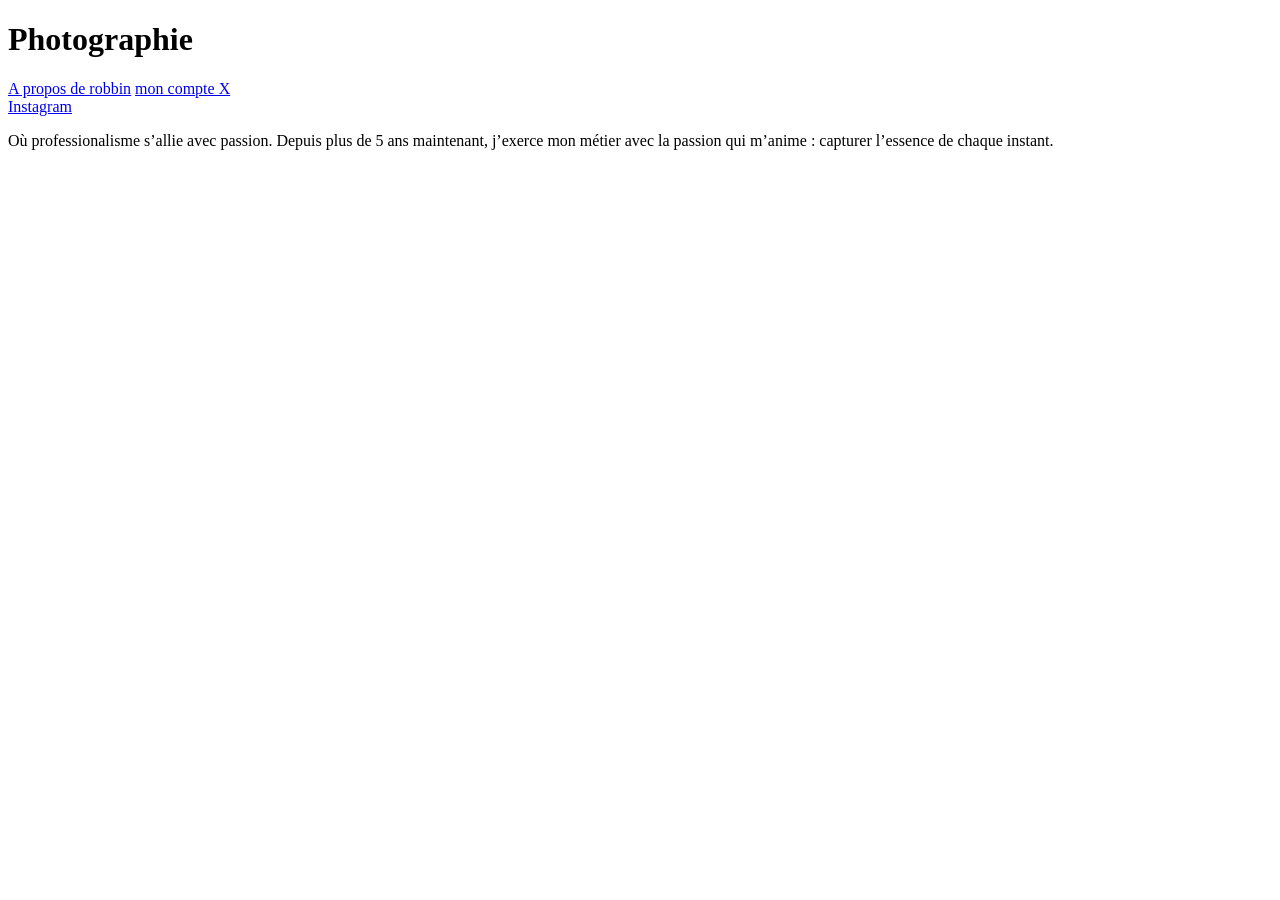
==== index.html @ 27e89dd3 "Add navigation links to index.html Added links to 'A propos de robbin', X account, and Instagram." ====
<!DOCTYPE html>
<html lang="fr">

<head>
    <meta charset="utf-8">
    <title>Accueil - Robbie Lens Photographie</title>
</head>

<body>
    <h1>Photographie</h1>
    <a href = "a-propos.html">A propos de robbin</a>
    <a href="https://x.com/">mon compte X</a><br>
    <a href="https://www.instagram.com/">Instagram</a>   
    <p>
        Où professionalisme s’allie avec passion. Depuis plus de 5 ans maintenant, j’exerce mon métier avec la passion
        qui m’anime : capturer l’essence de chaque instant.
    </p>
</body>

</html>
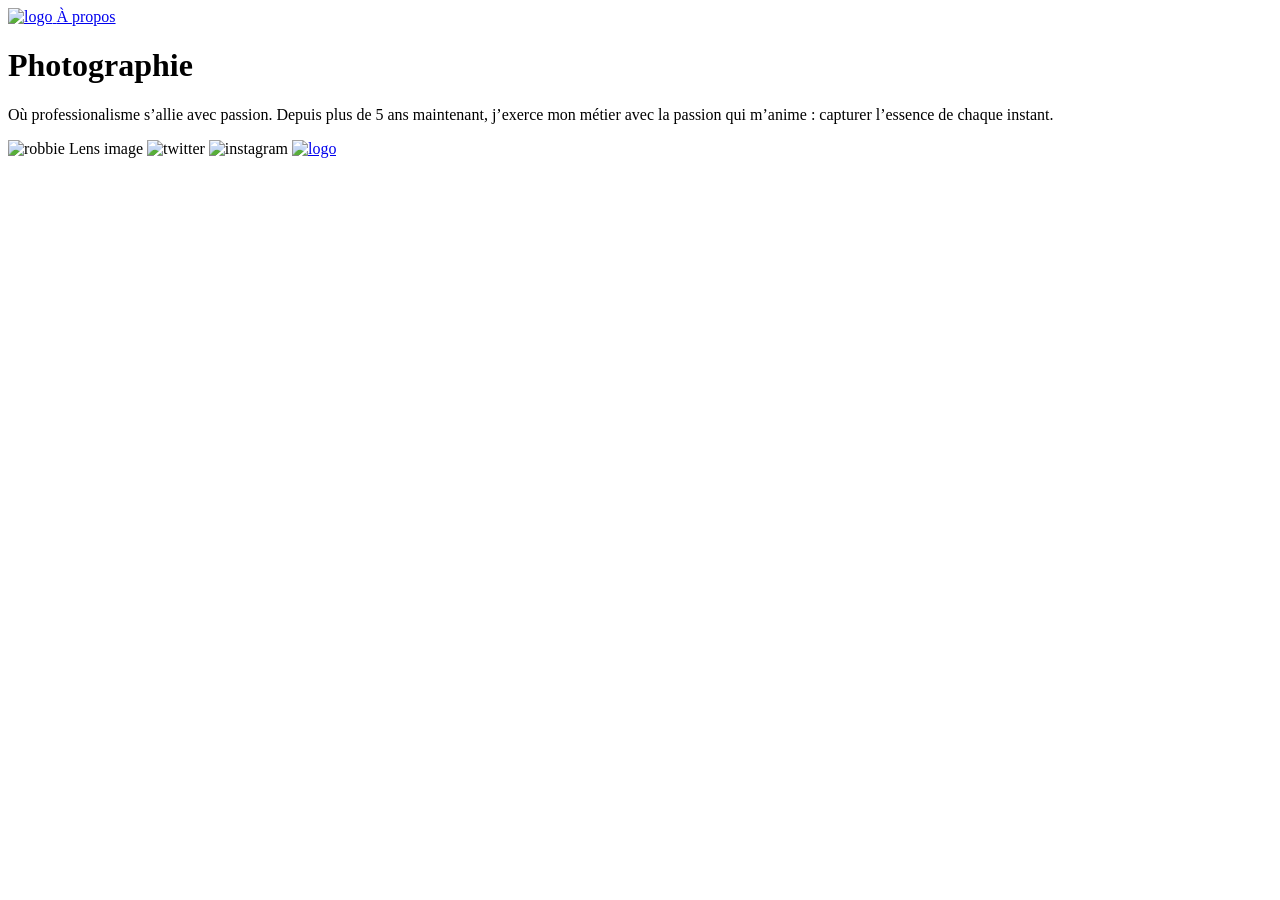
==== commit fe0566e9: "Update social media links to use images Replaced text links to social media with images." ====
--- a/index.html
+++ b/index.html
@@ -7,14 +7,17 @@
 </head>
 
 <body>
+    <a href ="index.html"><img src="images/logo.png" alt="logo"> </a>
+    <a href="a-propos.html">À propos</a>
     <h1>Photographie</h1>
-    <a href = "a-propos.html">A propos de robbin</a>
-    <a href="https://x.com/">mon compte X</a><br>
-    <a href="https://www.instagram.com/">Instagram</a>   
     <p>
         Où professionalisme s’allie avec passion. Depuis plus de 5 ans maintenant, j’exerce mon métier avec la passion
         qui m’anime : capturer l’essence de chaque instant.
     </p>
+    <img src="images/robbie-lens.png" alt="robbie Lens image" >
+    <img src="images/twitter.png" alt="twitter">
+    <img src="images/instagram.png" alt="instagram">
+   <a href ="index.html"><img src="images/logo.png" alt="logo"> </a>
 </body>
 
 </html>
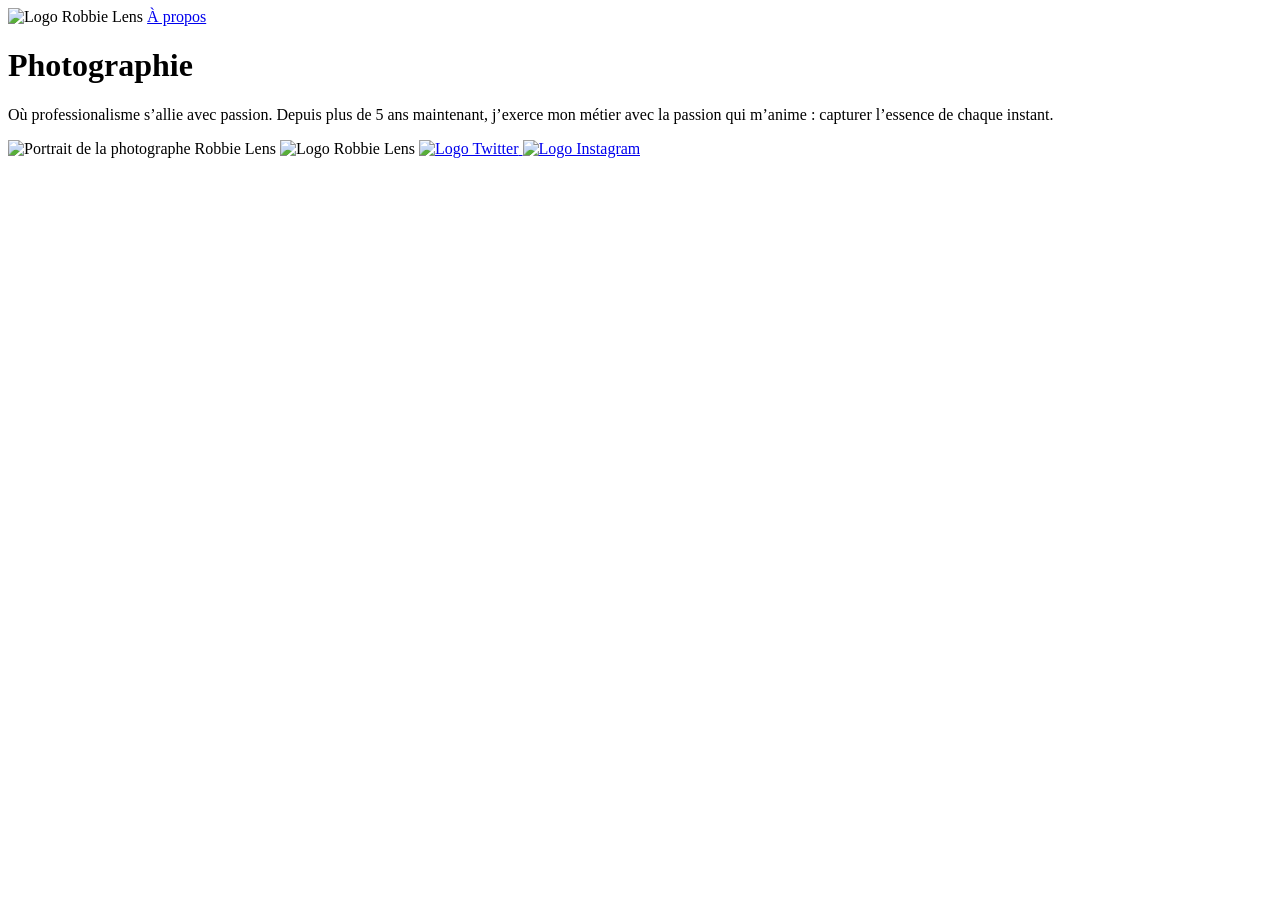
==== commit c5828ebd: "Update index.html" ====
--- a/index.html
+++ b/index.html
@@ -4,20 +4,25 @@
 <head>
     <meta charset="utf-8">
     <title>Accueil - Robbie Lens Photographie</title>
+    <link rel="stylesheet" href="style.css">
 </head>
 
 <body>
-    <a href ="index.html"><img src="images/logo.png" alt="logo"> </a>
+    <img src="images/logo.png" alt="Logo Robbie Lens">
     <a href="a-propos.html">À propos</a>
     <h1>Photographie</h1>
     <p>
         Où professionalisme s’allie avec passion. Depuis plus de 5 ans maintenant, j’exerce mon métier avec la passion
         qui m’anime : capturer l’essence de chaque instant.
     </p>
-    <img src="images/robbie-lens.png" alt="robbie Lens image" >
-    <img src="images/twitter.png" alt="twitter">
-    <img src="images/instagram.png" alt="instagram">
-   <a href ="index.html"><img src="images/logo.png" alt="logo"> </a>
+    <img src="images/robbie-lens.png" alt="Portrait de la photographe Robbie Lens">
+    <img src="images/logo.png" alt="Logo Robbie Lens">
+    <a target="_blank" href="https://twitter.com/">
+        <img src="images/twitter.png" alt="Logo Twitter">
+    </a>
+    <a target="_blank" href="https://www.instagram.com/">
+        <img src="images/instagram.png" alt="Logo Instagram">
+    </a>
 </body>
 
 </html>
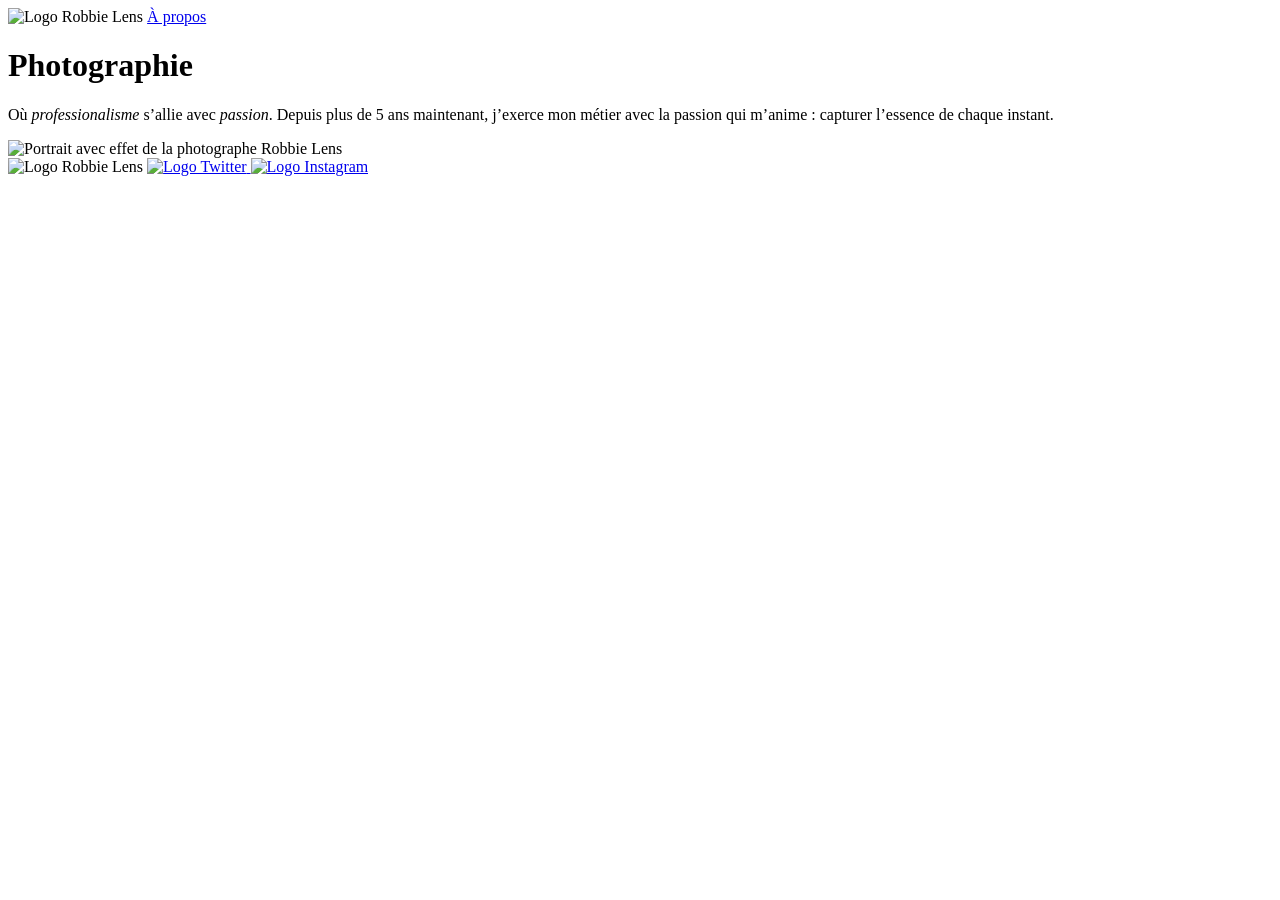
==== commit da850ecb: "Update index.html" ====
--- a/index.html
+++ b/index.html
@@ -4,25 +4,36 @@
 <head>
     <meta charset="utf-8">
     <title>Accueil - Robbie Lens Photographie</title>
-    <link rel="stylesheet" href="style.css">
+    <link href="style.css" rel="stylesheet">
+    <link rel="preconnect" href="https://fonts.googleapis.com">
+    <link rel="preconnect" href="https://fonts.gstatic.com" crossorigin>
+    <link href="https://fonts.googleapis.com/css2?family=Montserrat:ital,wght@0,100..900;1,100..900&family=Roboto:ital,wght@0,100..900;1,100..900&display=swap" rel="stylesheet">
+    <link rel="preconnect" href="https://fonts.googleapis.com">
+    <link rel="preconnect" href="https://fonts.gstatic.com" crossorigin>
+    <link href="https://fonts.googleapis.com/css2?family=Manrope:wght@200..800&family=Montserrat:ital,wght@0,100..900;1,100..900&family=Roboto:ital,wght@0,100..900;1,100..900&display=swap" rel="stylesheet">
 </head>
 
 <body>
-    <img src="images/logo.png" alt="Logo Robbie Lens">
-    <a href="a-propos.html">À propos</a>
+    <div>
+        <img src="images/logo.png" alt="Logo Robbie Lens">
+        <a href="a-propos.html">À propos</a>
+    </div>
     <h1>Photographie</h1>
     <p>
-        Où professionalisme s’allie avec passion. Depuis plus de 5 ans maintenant, j’exerce mon métier avec la passion
+        Où <em>professionalisme</em> s’allie avec <em>passion</em>. Depuis
+        plus de 5 ans maintenant, j’exerce mon métier avec la passion
         qui m’anime : capturer l’essence de chaque instant.
     </p>
-    <img src="images/robbie-lens.png" alt="Portrait de la photographe Robbie Lens">
-    <img src="images/logo.png" alt="Logo Robbie Lens">
-    <a target="_blank" href="https://twitter.com/">
-        <img src="images/twitter.png" alt="Logo Twitter">
-    </a>
-    <a target="_blank" href="https://www.instagram.com/">
-        <img src="images/instagram.png" alt="Logo Instagram">
-    </a>
+    <img src="images/robbie-lens.png" alt="Portrait avec effet de la photographe Robbie Lens">
+    <div>
+        <img src="images/logo.png" alt="Logo Robbie Lens">
+        <a target="_blank" href="https://twitter.com/">
+            <img src="images/twitter.png" alt="Logo Twitter">
+        </a>
+        <a target="_blank" href="https://www.instagram.com/">
+            <img src="images/instagram.png" alt="Logo Instagram" >
+        </a>
+    </div>
 </body>
 
 </html>
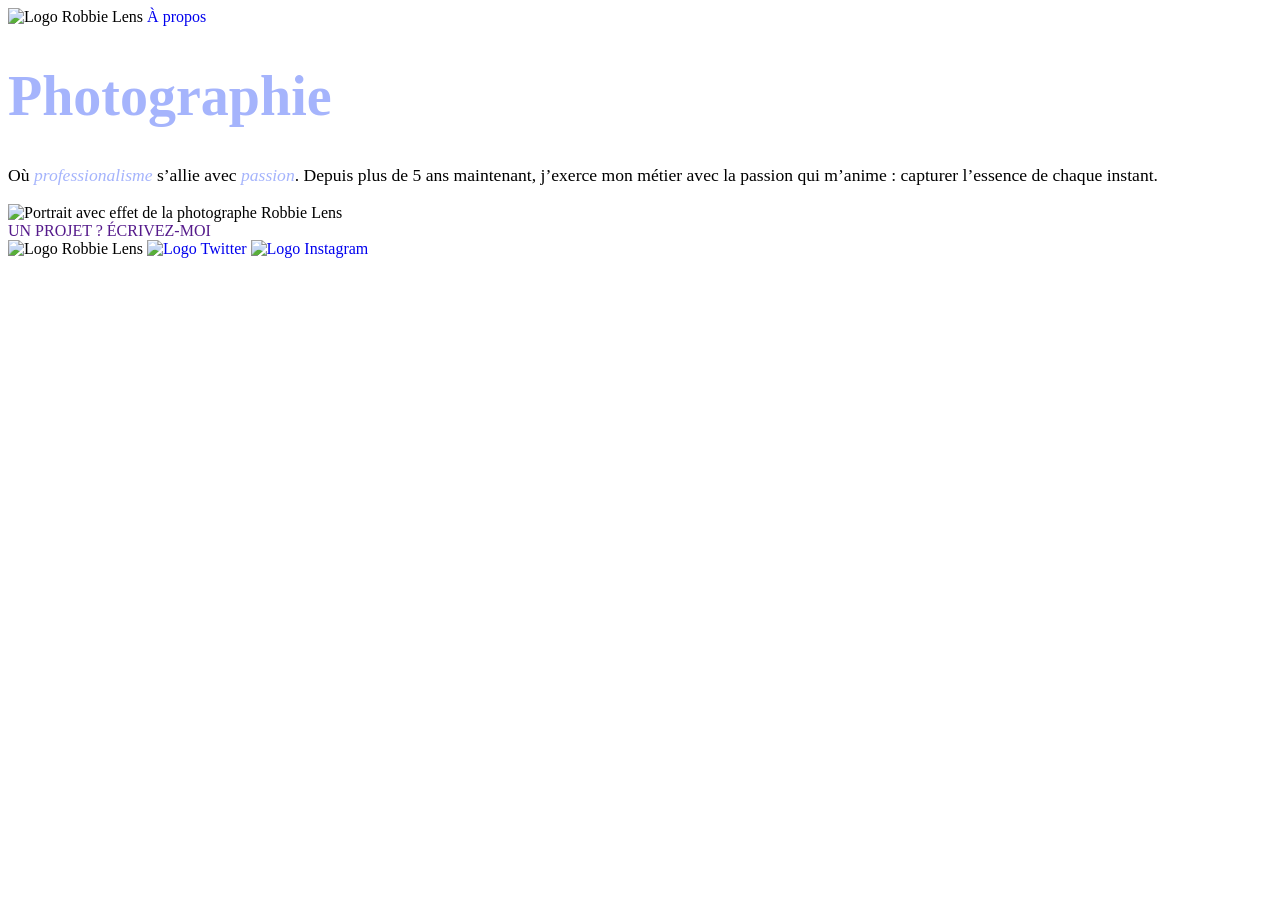
==== commit 639a0ce2: "Update index.html" ====
--- a/index.html
+++ b/index.html
@@ -7,14 +7,11 @@
     <link href="style.css" rel="stylesheet">
     <link rel="preconnect" href="https://fonts.googleapis.com">
     <link rel="preconnect" href="https://fonts.gstatic.com" crossorigin>
-    <link href="https://fonts.googleapis.com/css2?family=Montserrat:ital,wght@0,100..900;1,100..900&family=Roboto:ital,wght@0,100..900;1,100..900&display=swap" rel="stylesheet">
-    <link rel="preconnect" href="https://fonts.googleapis.com">
-    <link rel="preconnect" href="https://fonts.gstatic.com" crossorigin>
-    <link href="https://fonts.googleapis.com/css2?family=Manrope:wght@200..800&family=Montserrat:ital,wght@0,100..900;1,100..900&family=Roboto:ital,wght@0,100..900;1,100..900&display=swap" rel="stylesheet">
+    <link href="https://fonts.googleapis.com/css2?family=Manrope&family=Montserrat&display=swap" rel="stylesheet">
 </head>
 
 <body>
-    <div>
+    <div class ="lienhaut">
         <img src="images/logo.png" alt="Logo Robbie Lens">
         <a href="a-propos.html">À propos</a>
     </div>
@@ -24,11 +21,15 @@
         plus de 5 ans maintenant, j’exerce mon métier avec la passion
         qui m’anime : capturer l’essence de chaque instant.
     </p>
-    <img src="images/robbie-lens.png" alt="Portrait avec effet de la photographe Robbie Lens">
+    <img src="images/robbie-lens.png" alt="Portrait avec effet de la photographe Robbie Lens" >
+    <!-- Voici ici le nouvel élément ajouté 👇 -->
     <div>
-        <img src="images/logo.png" alt="Logo Robbie Lens">
+        <a href="">UN PROJET ? ÉCRIVEZ-MOI</a>
+    </div>
+    <div class ="lienbas">
+        <img src="images/logo.png" alt="Logo Robbie Lens" >
         <a target="_blank" href="https://twitter.com/">
-            <img src="images/twitter.png" alt="Logo Twitter">
+            <img src="images/twitter.png" alt="Logo Twitter" >
         </a>
         <a target="_blank" href="https://www.instagram.com/">
             <img src="images/instagram.png" alt="Logo Instagram" >
--- a/style.css
+++ b/style.css
@@ -0,0 +1,23 @@
+a {
+  text-decoration: none;
+  font-size: 1em;
+  font-familly: Manrope;
+}
+
+em {
+  color: #a5b4fc;
+}
+h1{
+   color: #a5b4fc;
+   font-size: 3.5em;
+   font-familly: Manrope;
+}
+p{
+  font-size: 1.1em;
+  font-familly: Manrope;
+}
+
+ul{
+  font-size: 1em;
+  font-familly: Manrope;
+}
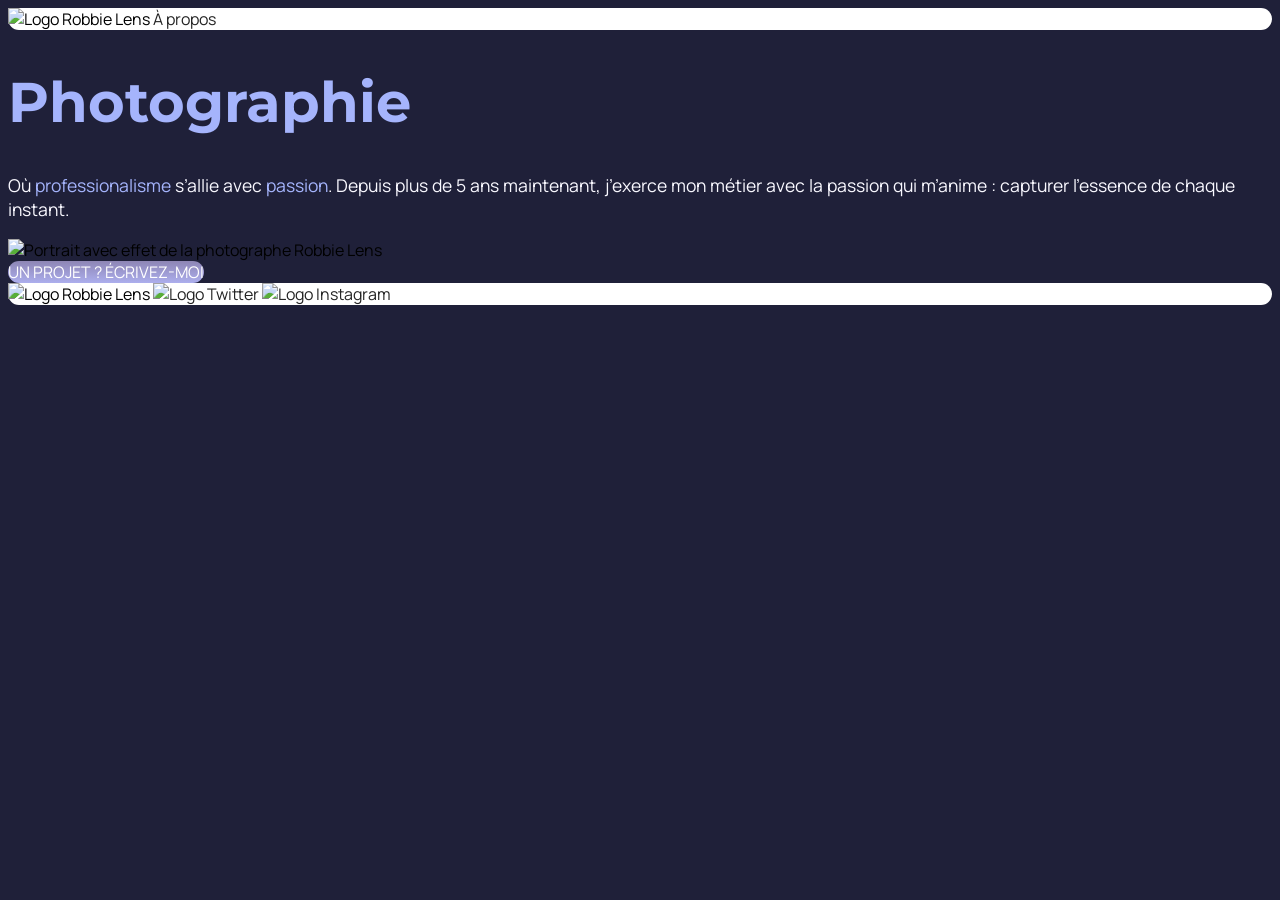
==== commit 3c0cec76: "Update index.html" ====
--- a/index.html
+++ b/index.html
@@ -2,19 +2,24 @@
 <html lang="fr">
 
 <head>
-    <meta charset="utf-8">
+<nav>
+    <meta charset="utf-8" >
     <title>Accueil - Robbie Lens Photographie</title>
-    <link href="style.css" rel="stylesheet">
+    <link href="style.css" rel="stylesheet" >
     <link rel="preconnect" href="https://fonts.googleapis.com">
     <link rel="preconnect" href="https://fonts.gstatic.com" crossorigin>
     <link href="https://fonts.googleapis.com/css2?family=Manrope&family=Montserrat&display=swap" rel="stylesheet">
+</nav>
 </head>
 
 <body>
-    <div class ="lienhaut">
-        <img src="images/logo.png" alt="Logo Robbie Lens">
+<main>
+    <header>
+    <div class="entete">
+        <img src="images/logo.png" alt="Logo Robbie Lens" >
         <a href="a-propos.html">À propos</a>
     </div>
+    </header>
     <h1>Photographie</h1>
     <p>
         Où <em>professionalisme</em> s’allie avec <em>passion</em>. Depuis
@@ -22,19 +27,21 @@
         qui m’anime : capturer l’essence de chaque instant.
     </p>
     <img src="images/robbie-lens.png" alt="Portrait avec effet de la photographe Robbie Lens" >
-    <!-- Voici ici le nouvel élément ajouté 👇 -->
     <div>
-        <a href="">UN PROJET ? ÉCRIVEZ-MOI</a>
+        <a href="" class="cta">UN PROJET ? ÉCRIVEZ-MOI</a>
     </div>
-    <div class ="lienbas">
+    <footer>
+    <div class="pied-de-page">
         <img src="images/logo.png" alt="Logo Robbie Lens" >
-        <a target="_blank" href="https://twitter.com/">
+        <a target="_blank" href="https://twitter.com/" class="lien-icone">
             <img src="images/twitter.png" alt="Logo Twitter" >
         </a>
-        <a target="_blank" href="https://www.instagram.com/">
+        <a target="_blank" href="https://www.instagram.com/" class="lien-icone">
             <img src="images/instagram.png" alt="Logo Instagram" >
         </a>
     </div>
+    </footer>
+</main>
 </body>
 
 </html>
--- a/style.css
+++ b/style.css
@@ -1,23 +1,49 @@
+body {
+  font-family: 'Manrope', sans-serif;
+  font-size: 1em;
+  background-color: #1f2039;
+}
+
 a {
+  color: #242424;
   text-decoration: none;
-  font-size: 1em;
-  font-familly: Manrope;
 }
 
 em {
   color: #a5b4fc;
-}
-h1{
-   color: #a5b4fc;
-   font-size: 3.5em;
-   font-familly: Manrope;
-}
-p{
-  font-size: 1.1em;
-  font-familly: Manrope;
+  font-style: normal;
 }
 
-ul{
-  font-size: 1em;
-  font-familly: Manrope;
+h1 {
+  font-size: 3.5em;
+  color: #a5b4fc;
+  font-family: 'Montserrat', sans-serif;
 }
+
+h2 {
+  color: #f9f8ff;
+}
+
+p,
+li {
+  font-size: 1.1em;
+  color: #f9f8ff;
+}
+
+.entete,
+.pied-de-page {
+  background-color: white;
+  border-radius:50px;
+}
+
+.cta {
+  background: linear-gradient(#8e86b5, #acaeed);
+  color: white;
+  border-radius:50px;
+  
+}
+liste{
+  border-right-width:1px;
+  border-bottom-width:1px;
+  color:#8e86b5;
+}
